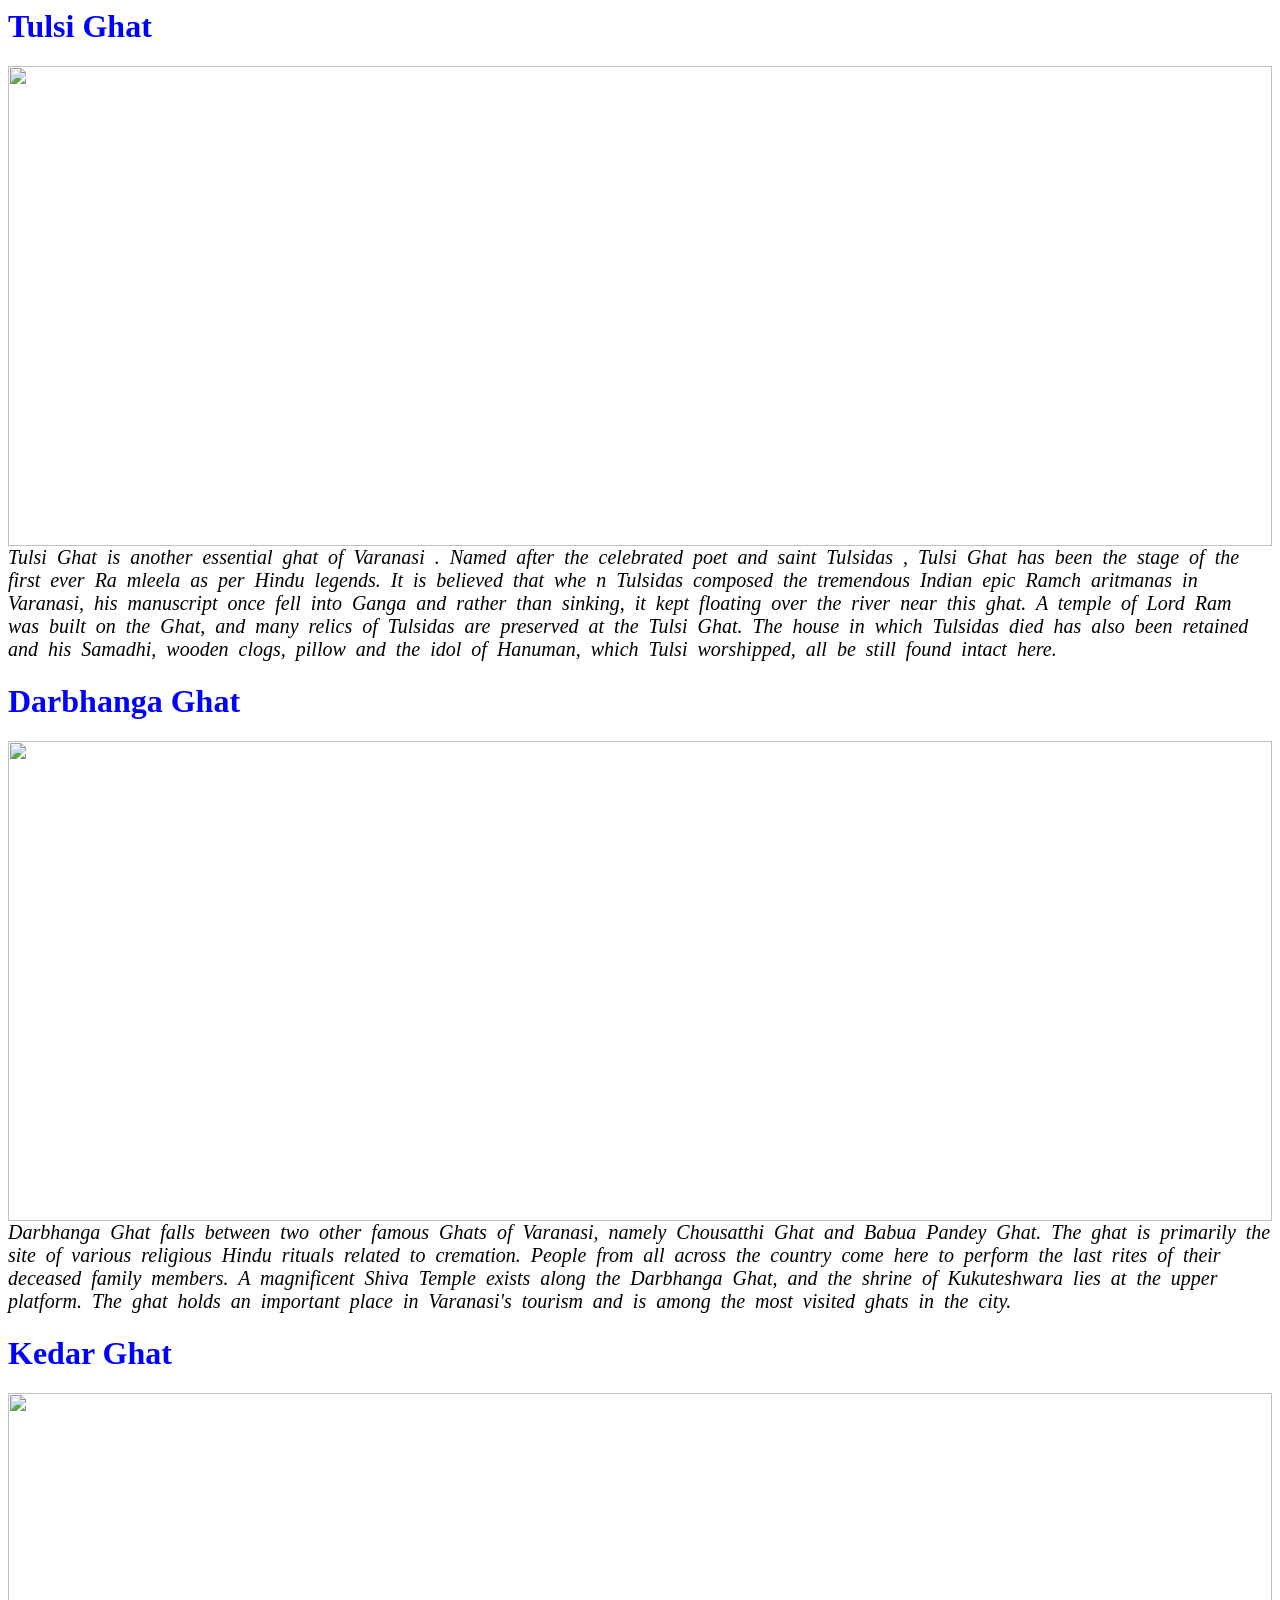
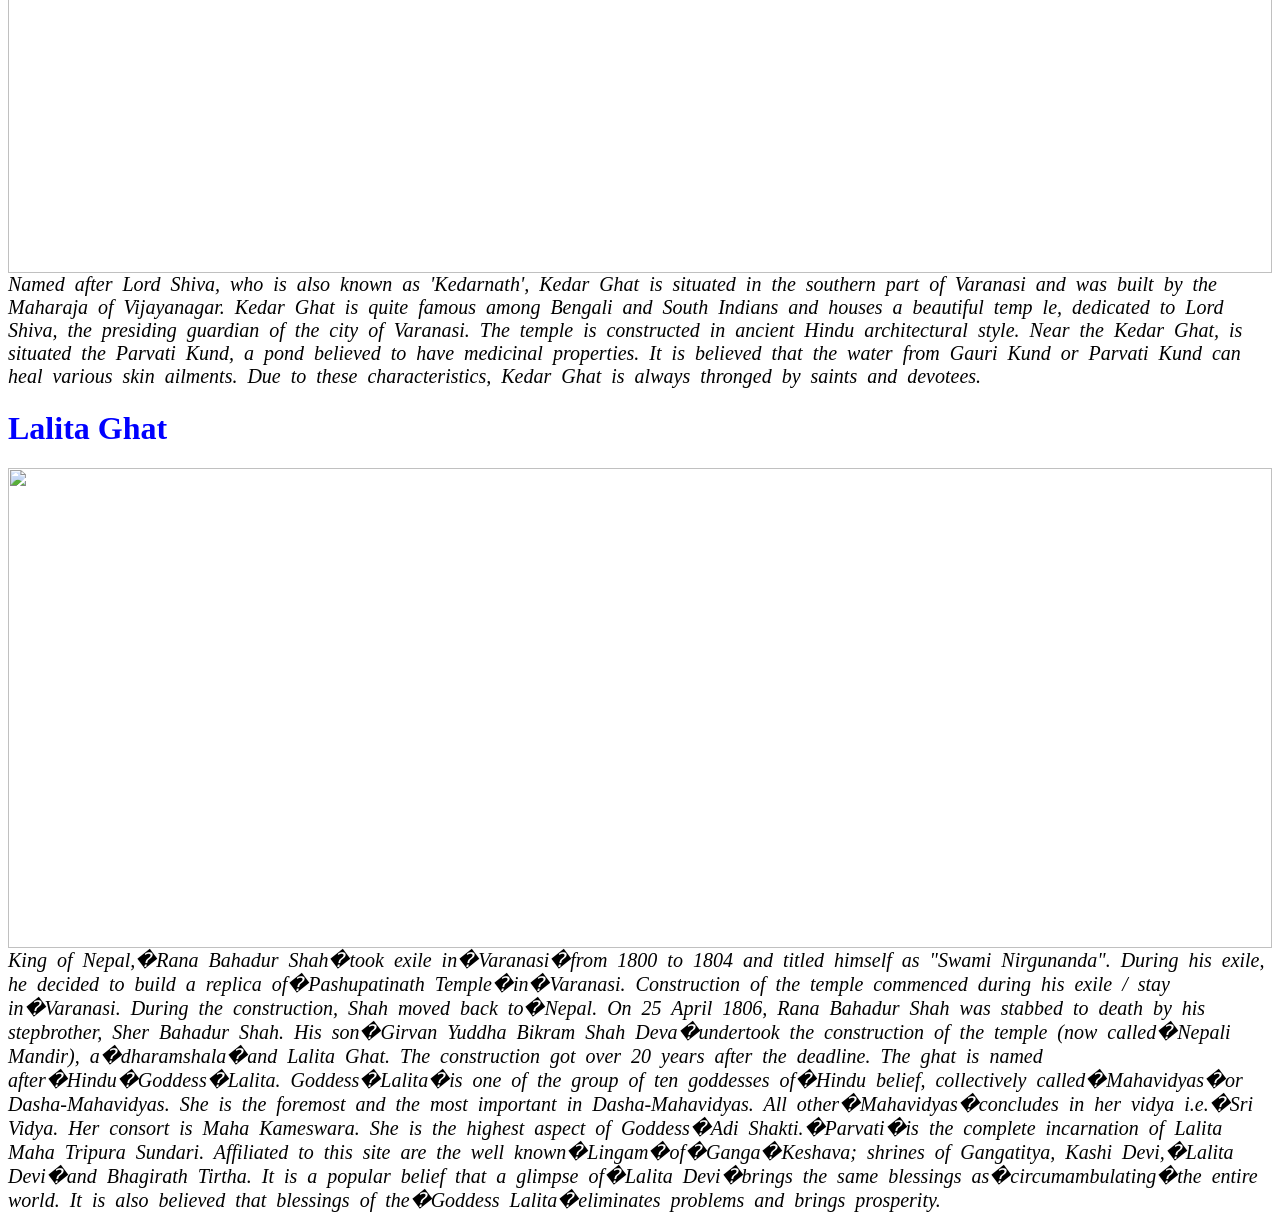
==== cleansing.html @ 2284ab31 "Add files via upload" ====
<html>
	<head>
	<link rel="stylesheet" href="style.css">
	</head>
	<body>
		<h1 Style="color:blue;">Tulsi Ghat</h1>
		<img src="images/tulsi.jpg">
		<div id="p">
		Tulsi Ghat is another essential ghat of Varanasi
		. Named after the celebrated poet and saint Tulsidas
		, Tulsi Ghat has been the stage of the first ever Ra
		mleela as per Hindu legends. It is believed that whe
		n Tulsidas composed the tremendous Indian epic Ramch
		aritmanas in Varanasi, his manuscript once fell into
		Ganga and rather than sinking, it kept floating
		over the river near this ghat. A temple of Lord
		Ram was built on the Ghat, and many relics of 
		Tulsidas are preserved at the Tulsi Ghat. The 
		house in which Tulsidas died has also been 
		retained and his Samadhi, wooden clogs, pillow
		and the idol of Hanuman, which Tulsi worshipped,
		all be still found intact here.
		</div>
		<h1 Style="color:blue;">Darbhanga Ghat</h1>
		<img src="images/darbhanga.jpg">
		<div id="p">
			Darbhanga Ghat falls between two other famous 
			Ghats of Varanasi, namely Chousatthi Ghat and 
			Babua Pandey Ghat. The ghat is primarily the 
			site of various religious Hindu rituals related
			to cremation. People from all across the country
			come here to perform the last rites of their 
			deceased family members. A magnificent Shiva 
			Temple exists along the Darbhanga Ghat, and the 
			shrine of Kukuteshwara lies at the upper platform. 
			The ghat holds an important place in Varanasi's tourism and is among the most visited ghats in the city.
		</div>
		<h1 Style="color:blue;">Kedar Ghat</h1>
		<img src="images/kedar.jpg">
		<div id="p">
			Named after Lord Shiva, who is also known
			as 'Kedarnath', Kedar Ghat is situated in
			the southern part of Varanasi and was built
			by the Maharaja of Vijayanagar. Kedar 
			Ghat is quite famous among Bengali and 
			South Indians and houses a beautiful temp
			le, dedicated to Lord Shiva, the presiding 
			guardian of the city of Varanasi. The temple
			is constructed in ancient Hindu architectural
			style. Near the Kedar Ghat, is situated 
			the Parvati Kund, a pond believed to 
			have medicinal properties. It is believed
			that the water from Gauri Kund or Parvati 
			Kund can heal various skin ailments. 
			Due to these characteristics, Kedar Ghat is 
			always thronged by saints and devotees.
		</div>
		<h1 Style="color:blue;">Lalita Ghat</h1>
		<img src="images/assighat.jpg">
		<div id="p">
			King of Nepal,�Rana Bahadur Shah�took exile in�Varanasi�from 1800 to 1804 and titled himself as "Swami Nirgunanda". During his exile, he decided to build a replica of�Pashupatinath Temple�in�Varanasi. Construction of the temple commenced during his exile / stay in�Varanasi. During the construction, Shah moved back to�Nepal. On 25 April 1806, Rana Bahadur Shah was stabbed to death by his stepbrother, Sher Bahadur Shah. His son�Girvan Yuddha Bikram Shah Deva�undertook the construction of the temple (now called�Nepali Mandir), a�dharamshala�and Lalita Ghat. The construction got over 20 years after the deadline.
The ghat is named after�Hindu�Goddess�Lalita. Goddess�Lalita�is one of the group of ten goddesses of�Hindu belief, collectively called�Mahavidyas�or Dasha-Mahavidyas. She is the foremost and the most important in Dasha-Mahavidyas. All other�Mahavidyas�concludes in her vidya i.e.�Sri Vidya. Her consort is Maha Kameswara. She is the highest aspect of Goddess�Adi Shakti.�Parvati�is the complete incarnation of Lalita Maha Tripura Sundari.
Affiliated to this site are the well known�Lingam�of�Ganga�Keshava; shrines of Gangatitya, Kashi Devi,�Lalita Devi�and Bhagirath Tirtha. It is a popular belief that a glimpse of�Lalita Devi�brings the same blessings as�circumambulating�the entire world. It is also believed that blessings of the�Goddess Lalita�eliminates problems and brings prosperity.
</div>
	</body>
</html>
---- style.css ----
input[type="text"]{
width : 300px;;
}
#p
{
	width:100%;
	font-size:20px;
        font-style:italic;
word-spacing: 5px;
	font-family:"Times New Roman", Times, serif;
}
img{
	height:480px;
	width:100%;
}
.top_btn:hover
{
	height:37px;
	width: 75px;
	margin-right:10px;
	font-size: 1.1em;
	box-shadow: 1px 1px 1px 1px black;
	cursor: pointer;
	opacity: 0.8;
}
.top_btn
{
	color: black;
	border-radius: 20%;
	height: 35px;
	width: 100px;
	text-align:center;
	font-size: 1em;
	margin: 0px 15px;
	opacity: 0.6;
	align-content:center;
}
.button {
  background-color: #99ffcc;
  width:200px;
  border: 1px solid black;
  border-radius: 15px 50px;
  font-style: italic;
  font-size:150%;
  padding: 15px 32px;
  text-align: center;
  text-decoration: none;
  display: inline-block;
  font-size: 16px;
  margin: 4px 2px;
  cursor: pointer;
  color: Black
}
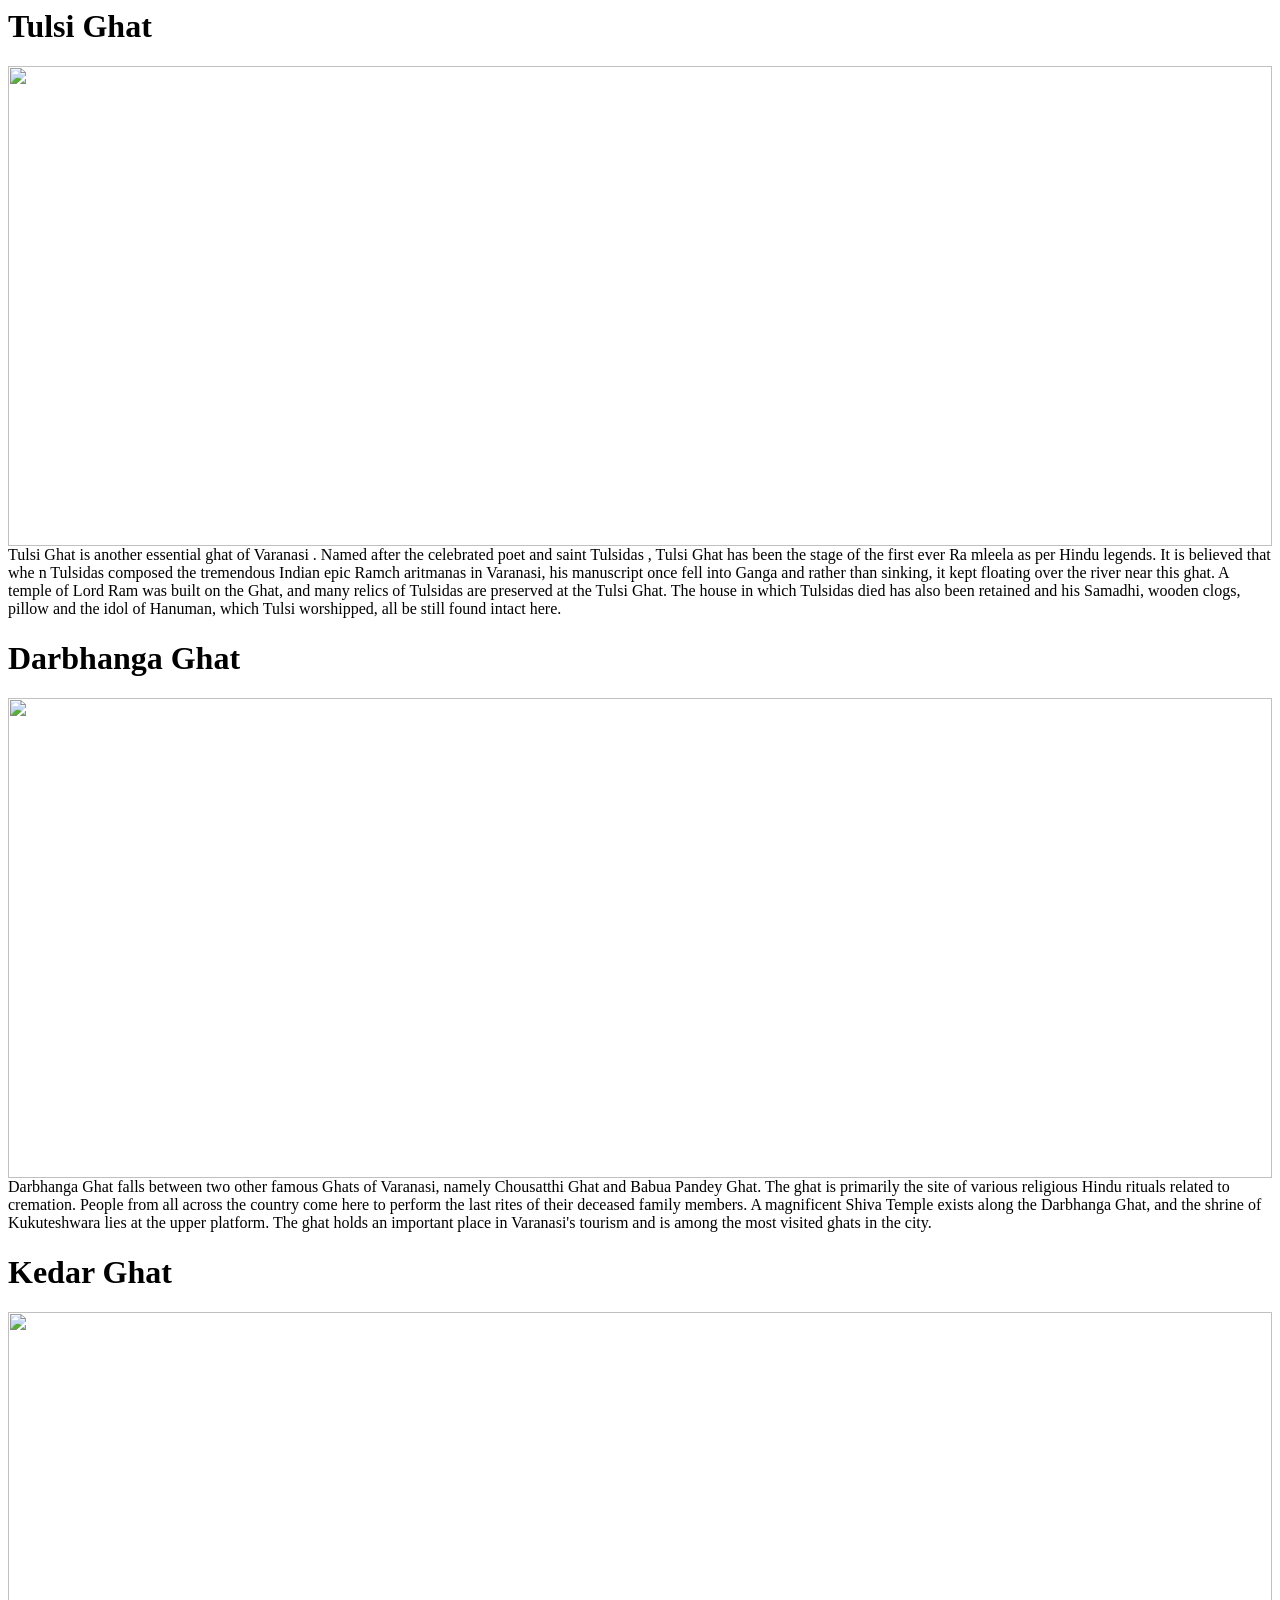
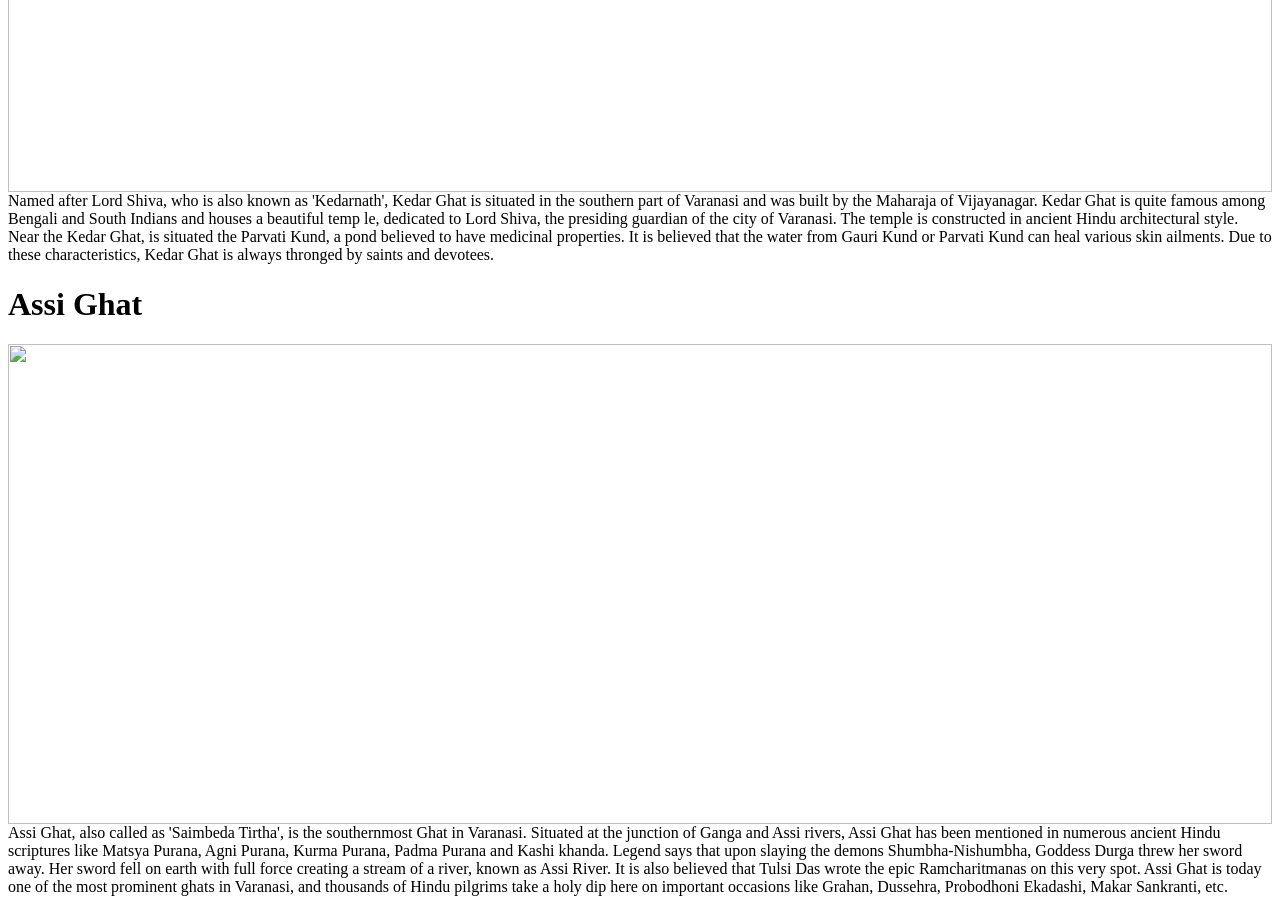
==== commit 50766f1a: "added ghats information page" ====
--- a/cleansing.html
+++ b/cleansing.html
@@ -3,9 +3,9 @@
 	<link rel="stylesheet" href="style.css">
 	</head>
 	<body>
-		<h1 Style="color:blue;">Tulsi Ghat</h1>
+		<h1>Tulsi Ghat</h1>
 		<img src="images/tulsi.jpg">
-		<div id="p">
+		<div>
 		Tulsi Ghat is another essential ghat of Varanasi
 		. Named after the celebrated poet and saint Tulsidas
 		, Tulsi Ghat has been the stage of the first ever Ra
@@ -21,9 +21,9 @@
 		and the idol of Hanuman, which Tulsi worshipped,
 		all be still found intact here.
 		</div>
-		<h1 Style="color:blue;">Darbhanga Ghat</h1>
+		<h1>Darbhanga Ghat</h1>
 		<img src="images/darbhanga.jpg">
-		<div id="p">
+		<div>
 			Darbhanga Ghat falls between two other famous 
 			Ghats of Varanasi, namely Chousatthi Ghat and 
 			Babua Pandey Ghat. The ghat is primarily the 
@@ -35,9 +35,9 @@
 			shrine of Kukuteshwara lies at the upper platform. 
 			The ghat holds an important place in Varanasi's tourism and is among the most visited ghats in the city.
 		</div>
-		<h1 Style="color:blue;">Kedar Ghat</h1>
+		<h1>Kedar Ghat</h1>
 		<img src="images/kedar.jpg">
-		<div id="p">
+		<div>
 			Named after Lord Shiva, who is also known
 			as 'Kedarnath', Kedar Ghat is situated in
 			the southern part of Varanasi and was built
@@ -55,12 +55,24 @@
 			Due to these characteristics, Kedar Ghat is 
 			always thronged by saints and devotees.
 		</div>
-		<h1 Style="color:blue;">Lalita Ghat</h1>
+		<h1>Assi Ghat</h1>
 		<img src="images/assighat.jpg">
-		<div id="p">
-			King of Nepal,�Rana Bahadur Shah�took exile in�Varanasi�from 1800 to 1804 and titled himself as "Swami Nirgunanda". During his exile, he decided to build a replica of�Pashupatinath Temple�in�Varanasi. Construction of the temple commenced during his exile / stay in�Varanasi. During the construction, Shah moved back to�Nepal. On 25 April 1806, Rana Bahadur Shah was stabbed to death by his stepbrother, Sher Bahadur Shah. His son�Girvan Yuddha Bikram Shah Deva�undertook the construction of the temple (now called�Nepali Mandir), a�dharamshala�and Lalita Ghat. The construction got over 20 years after the deadline.
-The ghat is named after�Hindu�Goddess�Lalita. Goddess�Lalita�is one of the group of ten goddesses of�Hindu belief, collectively called�Mahavidyas�or Dasha-Mahavidyas. She is the foremost and the most important in Dasha-Mahavidyas. All other�Mahavidyas�concludes in her vidya i.e.�Sri Vidya. Her consort is Maha Kameswara. She is the highest aspect of Goddess�Adi Shakti.�Parvati�is the complete incarnation of Lalita Maha Tripura Sundari.
-Affiliated to this site are the well known�Lingam�of�Ganga�Keshava; shrines of Gangatitya, Kashi Devi,�Lalita Devi�and Bhagirath Tirtha. It is a popular belief that a glimpse of�Lalita Devi�brings the same blessings as�circumambulating�the entire world. It is also believed that blessings of the�Goddess Lalita�eliminates problems and brings prosperity.
-</div>
+		<div>
+			Assi Ghat, also called as 'Saimbeda Tirtha', 
+			is the southernmost Ghat in Varanasi. Situated
+			at the junction of Ganga and Assi rivers, Assi 
+			Ghat has been mentioned in numerous ancient Hindu
+			scriptures like Matsya Purana, Agni Purana, Kurma 
+			Purana, Padma Purana and Kashi khanda. Legend says 
+			that upon slaying the demons Shumbha-Nishumbha, 
+			Goddess Durga threw her sword away. Her sword fell 
+			on earth with full force creating a stream of a 
+			river, known as Assi River. It is also believed 
+			that Tulsi Das wrote the epic Ramcharitmanas on 
+			this very spot. Assi Ghat is today one of the most
+			prominent ghats in Varanasi, and thousands of Hindu
+			pilgrims take a holy dip here on important occasions
+			like Grahan, Dussehra, Probodhoni Ekadashi, Makar Sankranti, etc.
+		</div>
 	</body>
 </html>
--- a/style.css
+++ b/style.css
@@ -1,12 +1,465 @@
+@import url(https://fonts.googleapis.com/css?family=EB+Garamond|Cardo:400italic);
+body {
+    font-family: serif;
+    overflow-x: hidden;
+}
+
+.navbar {
+    position: fixed;
+    height: 10%;
+    overflow: hidden;
+    top: 0;
+    display: flex;
+    align-items: center;
+    background: rgb(240, 241, 248);
+    width: 100%;
+    z-index: 2;
+}
+
+.menu {
+    position: absolute;
+    right: 20px;
+}
+
+.menu a {
+    color: #333;
+    text-decoration: none;
+    font-size: 20px;
+    font-weight: 700;
+    margin-left: 20px;
+    border-radius: 10px;
+    transition: color 0.3s;
+}
+
+.menu a:hover {
+    color: #6ab04c;
+    text-shadow: 0.1px 0px 0px green;
+}
+
+p {
+    padding: 20px;
+    font-size: 20px;
+    text-align: justify;
+}
+
+.btn {
+    display: none;
+    position: absolute;
+    right: 20px;
+}
+
+.btn:hover>span {
+    background: #6ab04c;
+}
+
+.btn span {
+    display: block;
+    margin: 6px;
+    width: 40px;
+    height: 3px;
+    background: #333;
+}
+
+.container {
+    margin-top: 0%;
+}
+
+#gangadiv {
+    height: 100%;
+    width: 100%;
+}
+
+.carousel-inner>.item>a>img,
+.carousel-inner>.item>img {
+    width: 100%;
+    height: 100%;
+}
+#gh {
+    font-family: 'EB Garamond', serif;
+    font-size: 3em;
+    color: red;
+    text-transform: uppercase;
+    font-weight: 900;
+    letter-spacing: 0.01em;
+    text-shadow: 5px 5px 10px yellow;
+}
+#gc {
+    font-family: 'EB Garamond', serif;
+    font-size: 3em;
+    color: blue;
+    font-weight: bold;
+    letter-spacing: 0.1em;
+    word-spacing: 0.3em;
+    text-shadow: 5px 5px 10px orange;
+}
+
+#attractions {
+    height: 90%;
+    width: 100%;
+    margin: 10px;
+    justify-content: center;
+    align-items: center;
+}
+
+.atitle {
+    height: 15%;
+    width: 100%;
+    padding: 10px;
+    align-items: center;
+}
+
+.heading-correct-pronounciation {
+    text-align: center;
+    position: relative;
+}
+
+.hd {
+    font-family: 'EB Garamond', serif;
+    font-size: 2em;
+    color: purple;
+    text-transform: uppercase;
+    font-weight: 700;
+    letter-spacing: 0.01em;
+    text-shadow: 0.07em 0.07em 0 rgba(0, 0, 0, 0.1);
+}
+
+.hd::before,
+.hd::after {
+    content: "§";
+    display: inline-block;
+    transform: rotate(90deg);
+    opacity: 0.9;
+    margin: 0.5em 0.5em 1em;
+    font-size: 0.7em;
+}
+
+#attractions-list {
+    margin: auto;
+    height: 90%;
+    width: 70%;
+    padding-left: 10px;
+}
+
+.card {
+    margin: 10px;
+    display: inline-block;
+    position: relative;
+    width: 31%;
+    height: 44%;
+    opacity: 1;
+}
+
+.front,
+.back {
+    width: 100%;
+    height: 100%;
+    position: absolute;
+    backface-visibility: hidden;
+    transition: transform 300ms;
+    transition: transform 300ms;
+    transition-timing-function: linear;
+    border-radius: 5px;
+}
+
+.front {
+    transform: rotateY(0deg);
+    text-align: center;
+    opacity:1;
+}
+.front h2{
+    background: linear-gradient(to right,red ,black,maroon);
+    -webkit-background-clip: text;
+    -webkit-text-fill-color: transparent;
+    text-shadow: 5px 5px 7px blue;
+    opacity: 1;
+}
+
+.back {
+    padding: 15px;
+    background: linear-gradient(to bottom right, yellow, orange, yellow);
+    transform: rotateY(180deg);
+    color: #2121e1;
+    align-items: center;
+    justify-content: center;
+}
+
+.card:hover .front {
+    transform: rotateY(-180deg);
+}
+
+.card:hover .back {
+    transform: rotateY(0deg);
+}
+
+#extra-info {
+    height: 85%;
+    width: 100%;
+    margin: 10px;
+    justify-content: center;
+    align-items: center;
+}
+
+.dtitle {
+    height: 15%;
+    width: 100%;
+    padding: 10px;
+    align-items: center;
+}
+
+.info {
+    margin: auto;
+    display: flex;
+    width: 70%;
+    align-items: top;
+    justify-content: center;
+}
+
+.infodiv {
+    float: left;
+    width: 48%;
+    padding: 10px;
+    border: 1px solid blue;
+    margin: 10px 10px 10px 10px;
+    background-color: #333;
+    color: white;
+}
+
+#ititle {
+    height: 14%;
+    width: 100%;
+    padding: 5px;
+    color: brown;
+    font-family: 'EB Garamond', serif;
+    font-size: 1em;
+    text-align: center;
+    align-items: center;
+    justify-content: center;
+}
+
+#eicontent {
+    display: block;
+}
+
+.tcontent {
+    font-family: serif;
+    font-size: 1.7em;
+    line-height: 100%;
+}
+
+.tcontent:before {
+    content: "\27A3";
+    font-size: 1.3em;
+}
+
+.tcontent:hover {
+    text-shadow: 1px 1px 1px black;
+}
+
+#gangamap {
+    margin: 5% auto 1% auto;
+    height: 50%;
+    width: 50%;
+    border: 1px dashed blue;
+}
+
+#footer {
+    margin-top: 4%;
+    height: 20%;
+    width: 100%;
+	background: rgb(240, 241, 248);
+	display: flex;
+	flex-direction: column;
+	align-items:center;
+}
+#footer .footer-item{
+	color: black;
+	width: 20vw;
+	display: flex;
+	flex-direction: row;
+}
+#footer .footer-item .fa{
+	color: black;
+	margin:1vh;
+	margin-top:2vh;
+}
+#footer .footer-item p{
+	color: black;
+}
+
+.dest-container{
+    box-sizing: border-box;
+    display: block;
+}
+.dest-head{
+    height: 100px;
+    width: 100%;
+    padding-top: 20px;
+    align-items: center;
+    justify-content: center;
+}
+.dest-data-container{
+    margin: 10px;
+    margin-top: -20px;
+    align-items: center;
+    justify-content: center;
+}
+.dest-data{
+    display: flex;
+    align-items: center;
+    justify-content: center;
+}
+.dest-img{
+    height: 300px;
+    width: 350px;
+    margin: 20px;
+    margin-left: 40px;
+}
+#di{
+    border-radius: 10px;
+}
+.dest-content{
+    height: 300px;
+    width: 1000px;
+    margin-left: 20px;
+    margin-top: -80px;
+}
+#dc{
+    font-size: 1.3em;
+}
+#dc:first-letter{
+    font-size:1.4em;
+}
+.dest-map{
+    height: 250px;
+    width: 450px;
+    margin: 15px auto;
+    border: 1px solid black;
+}
+.stl{
+    height: 350px;
+    width: 600px;
+    display: block;
+    text-decoration: none;
+    margin: 20px auto;
+}
+.stl-div{
+    height: 100%;
+    width: 100%;
+}
+.stl-head{
+    font-size: 3em;
+    text-align:center;
+}
+.cd{
+    width:60%;
+    margin: 3% auto;
+}
+.imgd{
+    height: 200px;
+    width: 200px;
+    margin:10px;
+    float: left;
+}
+.imgdiv{
+    height:100%;
+    width:100%;
+}
+.mfp-img{
+    height:600px;
+    width:600px;
+}
+
+@media only screen and (max-width: 768px) {
+    .navbar {
+        overflow: visible;
+    }
+    .menu {
+        width: 100%;
+        right: 0;
+        top: 65px;
+        background: white;
+        overflow: hidden;
+        max-height: 0;
+    }
+    .menu a {
+        display: block;
+        text-align: center;
+        padding: 10px;
+        margin: 0;
+    }
+    .btn {
+        display: block;
+        cursor: pointer;
+    }
+    .show {
+        max-height: 500px;
+    }
+    .container {
+        margin-top: 65px;
+    }
+    #attractions {
+        height: 320%;
+        width: 100%;
+        justify-content: center;
+        align-items: center;
+    }
+    .atitle {
+        height: 5%;
+        width: 100%;
+        padding: 10px;
+        align-items: center;
+    }
+    #attractions-list {
+        height: 40%;
+        width: 100%;
+        align-items: center;
+    }
+    .card {
+        float: top;
+        height: 37.5%;
+        width: 90%;
+    }
+    #extra-info {
+        height: 170%;
+        width: 100%;
+        justify-content: center;
+        align-items: center;
+    }
+    .dtitle {
+        height: 6%;
+        width: 100%;
+        padding: 10px;
+        align-items: center;
+    }
+    .info {
+        display: block;
+        width: 100%;
+        align-items: center;
+    }
+    .infodiv {
+        width: 90%;
+        justify-content: left;
+        align-items: center;
+    }
+    #ititle {
+        height: 5%;
+    }
+    #gangamap {
+        margin: 5% auto 1% auto;
+        height: 40%;
+        width: 90%;
+        border: 1px dashed blue;
+    }
+}
+
+
 input[type="text"]{
 width : 300px;;
 }
 #p
 {
 	width:100%;
-	font-size:20px;
-        font-style:italic;
-word-spacing: 5px;
+	font-size:15px;
 	font-family:"Times New Roman", Times, serif;
 }
 img{
@@ -36,12 +489,10 @@
 	align-content:center;
 }
 .button {
-  background-color: #99ffcc;
+  background-color: #4CAF50;
   width:200px;
-  border: 1px solid black;
-  border-radius: 15px 50px;
-  font-style: italic;
-  font-size:150%;
+  border: none;
+  color: white;
   padding: 15px 32px;
   text-align: center;
   text-decoration: none;
@@ -49,5 +500,4 @@
   font-size: 16px;
   margin: 4px 2px;
   cursor: pointer;
-  color: Black
 }
